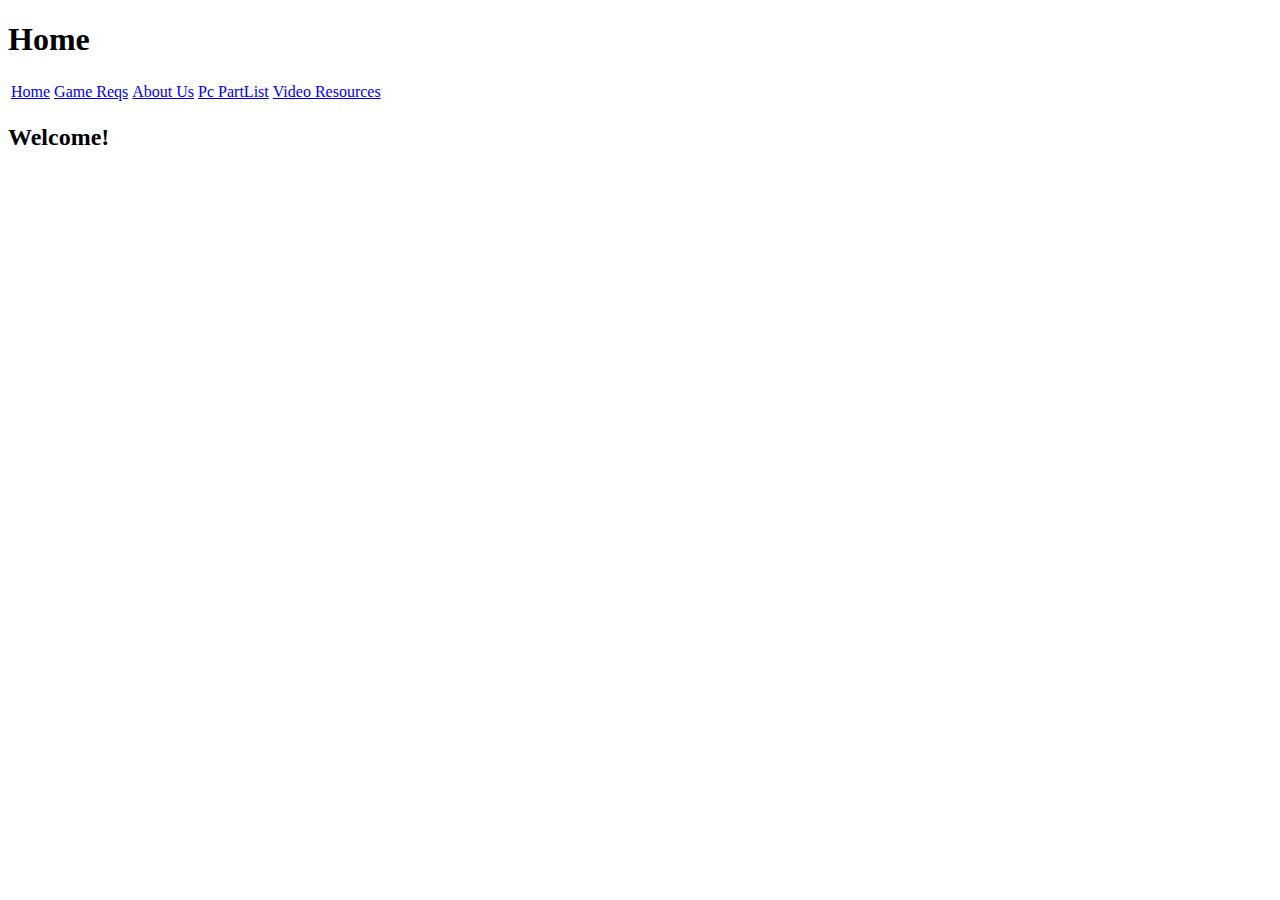
==== index.html @ cdd107af "Add files via upload" ====
<!DOCTYPE html>
<html>
<head>
    <meta charset="utf-8">
    <title>Home</title>
    <link rel="stylesheet" href="css/Styles.css">

</head>

<body>
	<header> 
		<h1>Home</h1>
		<nav>
			<table>
                <td><a href="index.html">Home</a></td>
				<td><a href="GameRequ.html">Game Reqs</a></td>
                <td><a href="aboutus.html">About Us</a></td>
                <td><a href="PcPartList.html">Pc PartList</a></td>
                <td><a href="VidReso.html">Video Resources</a></td>
			</table>
		</nav>
	</header>
	<main>
        <section>
            <h2>Welcome!</h2>
            <p></p>
        </section>
    </main>
</body>
</html>
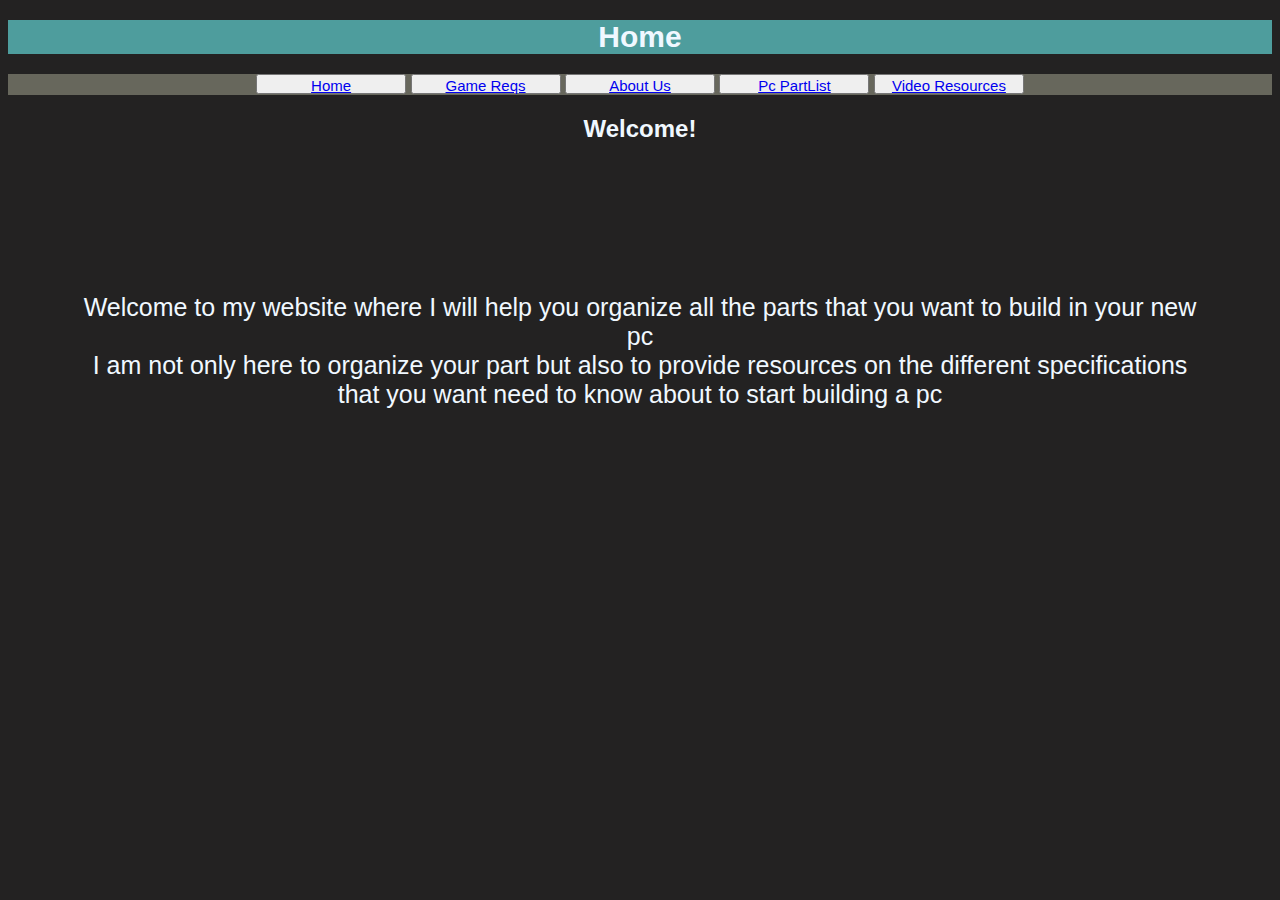
==== commit 6d99cb95: "Add files via upload" ====
--- a/index.html
+++ b/index.html
@@ -1,31 +1,35 @@
 <!DOCTYPE html>
 <html>
+
 <head>
     <meta charset="utf-8">
     <title>Home</title>
-    <link rel="stylesheet" href="css/Styles.css">
+    <link rel="stylesheet" href="Styles.css">
 
 </head>
 
 <body>
-	<header> 
-		<h1>Home</h1>
-		<nav>
-			<table>
-                <td><a href="index.html">Home</a></td>
-				<td><a href="GameRequ.html">Game Reqs</a></td>
-                <td><a href="aboutus.html">About Us</a></td>
-                <td><a href="PcPartList.html">Pc PartList</a></td>
-                <td><a href="VidReso.html">Video Resources</a></td>
-			</table>
-		</nav>
-	</header>
-	<main>
-        <section>
-            <h2>Welcome!</h2>
-            <p></p>
-        </section>
-    </main>
+    <header>
+        <h1>Home</h1>
+        <nav class="navbar">
+            <button class="Nav-but"><a href="index.html">Home</a></button>
+            <button class="Nav-but"><a href="GameRequ.html">Game Reqs</a></button>
+            <button class="Nav-but"><a href="aboutus.html">About Us</a></button>
+            <button class="Nav-but"><a href="PcPartList.html">Pc PartList</a></button>
+            <button class="Nav-but"><a href="VidReso.html">Video Resources</a></button>
+        </nav>
+    </header>
+
+    <h2 class="home-head">Welcome!</h2>
+    <p class="home-p">
+            Welcome to my website where I will help you organize all
+        the parts that you want to build in your new pc
+        <br>
+        I am not only here to organize your part but also to
+        provide resources on the different specifications that you want
+        need to know about to start building a pc
+    </p>
+
 </body>
-</html>
 
+</html>--- a/Styles.css
+++ b/Styles.css
@@ -0,0 +1,58 @@
+h1 {
+    font-size: 30px;
+    background-color: rgb(78, 157, 157);
+    text-align: center;
+}
+
+body {
+    font-family: 'Franklin Gothic Medium', 'Arial Narrow', Arial, sans-serif;
+    background-color: rgb(35, 34, 34);
+    color: aliceblue;
+}
+
+table {
+    border-collapse: collapse;
+    width: 100%;
+}
+
+td {
+    border: 5px solid cornflowerblue;
+    padding: 10px;
+    text-align: center;
+
+}
+
+.navbar {
+    background-color: rgb(103, 103, 92);
+    text-align: center;
+    margin-left: auto;
+    margin-right: auto;
+}
+
+.Nav-but {
+    color: coral;
+    width: 150px;
+    height: 20px;
+    font-size: 15px;
+}
+header{
+    margin: 0;
+    padding:0;
+
+}
+.home-head{
+text-align: center;
+
+}
+.home-p{
+    text-align: center;
+    margin: 70px;
+    margin-top: 150px;
+    font-size: 25px;
+}
+.vid-bod{
+    text-align: center;
+    background-color: black;
+    border-radius: 20px;
+margin-top: 100px;
+}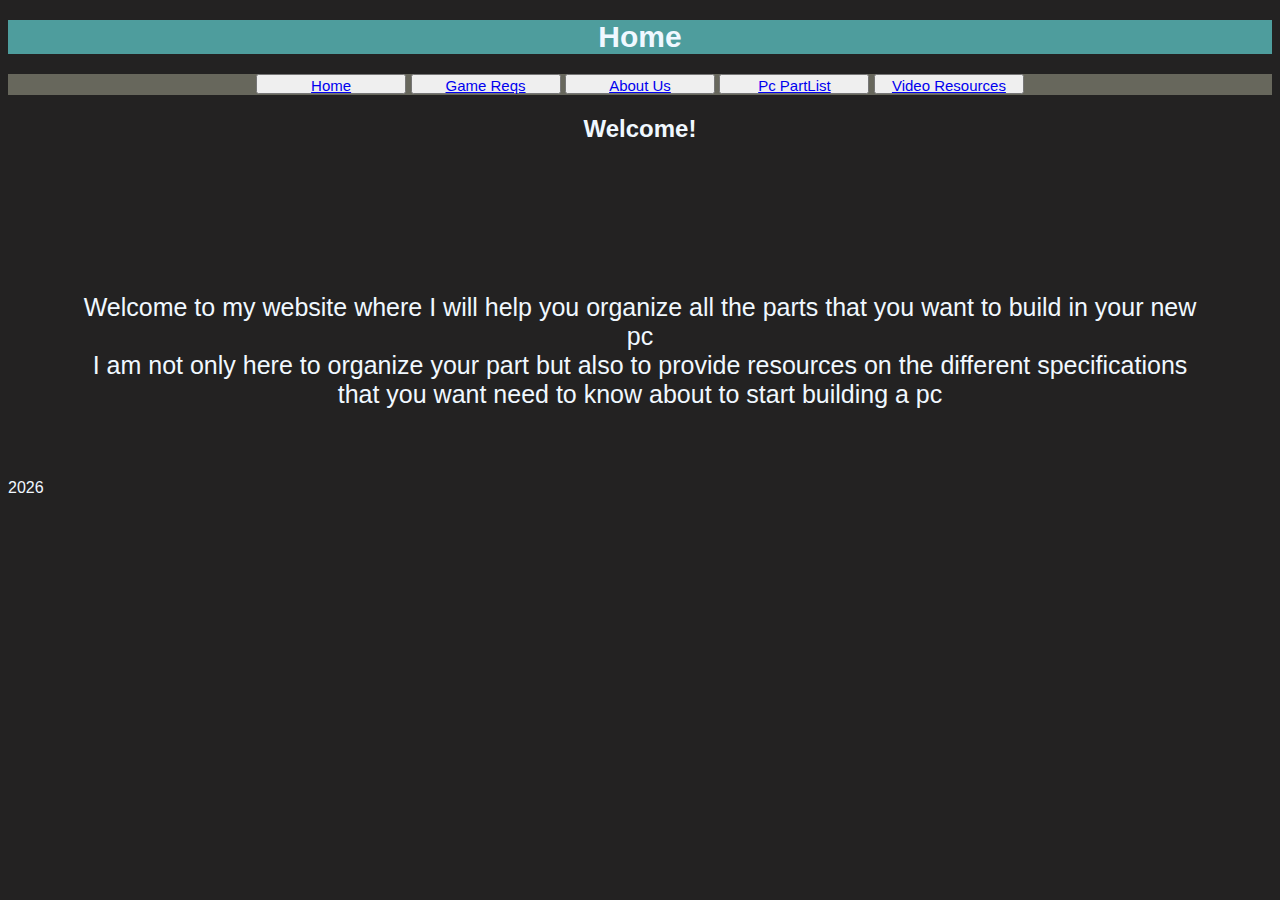
==== commit 494ae9a1: "Update index.html" ====
--- a/index.html
+++ b/index.html
@@ -29,7 +29,13 @@
         provide resources on the different specifications that you want
         need to know about to start building a pc
     </p>
+    <Span>
+    <script type="text/JavaScript">
 
+        document.write(new Date().getFullYear());
+        
+        </script>
+        </Span>
 </body>
 
-</html>+</html>
--- a/Styles.css
+++ b/Styles.css
@@ -55,4 +55,4 @@
     background-color: black;
     border-radius: 20px;
 margin-top: 100px;
-}+}
